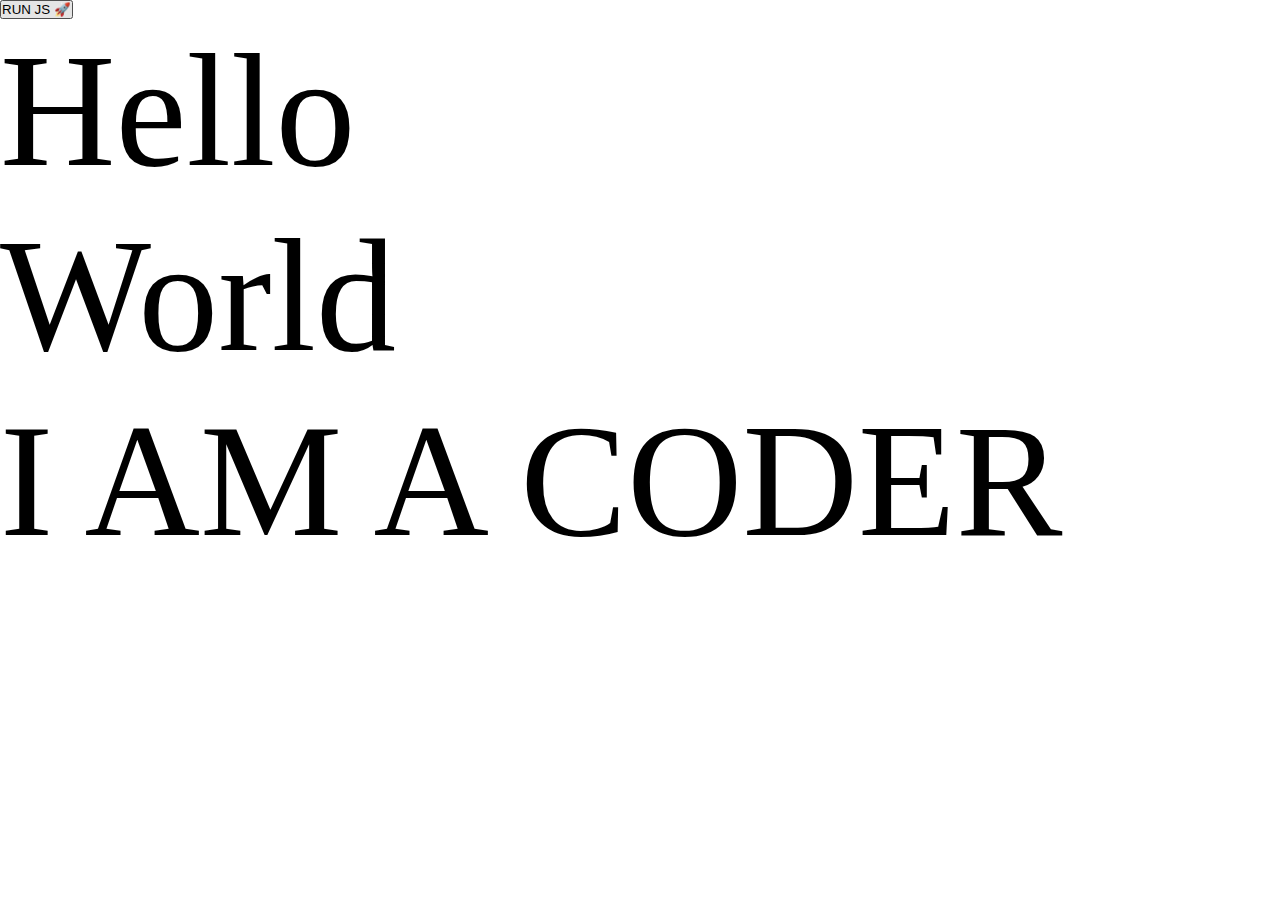
==== index.html @ eb116c96 "19.05" ====
<!DOCTYPE html>
<html lang="en">
<head>
    <meta charset="UTF-8">
    <title>Random Hex & Counter JS</title>
    <link rel="icon" type="image/x-icon" href="favicon.ico">
    <link href="style.css" rel="stylesheet">
    <link href="https://cdn.jsdelivr.net/npm/bootstrap@5.2.0-beta1/dist/css/bootstrap.min.css" rel="stylesheet" integrity="sha384-0evHe/X+R7YkIZDRvuzKMRqM+OrBnVFBL6DOitfPri4tjfHxaWutUpFmBp4vmVor" crossorigin="anonymous">
    <script src="https://cdn.jsdelivr.net/npm/bootstrap@5.2.0-beta1/dist/js/bootstrap.bundle.min.js" integrity="sha384-pprn3073KE6tl6bjs2QrFaJGz5/SUsLqktiwsUTF55Jfv3qYSDhgCecCxMW52nD2" crossorigin="anonymous"></script>

</head>
<body id="discoEffect"> <!--sag mir, wo der Wirkung die Superpower liegt-->
<button onclick="discoLight()"> RUN JS 🚀</button> <!--starte die Superpower-->

<p class="st">Hello</p>
<p class="st1">World</p>
<p class="st2">I AM A CODER</p>

<script src="scripts.js"></script> <!--wo ist die Superpower-->
</body>
</html>
---- style.css ----
* {
    padding: 0;
    margin: 0;
}

.st , .st1 , .st2{
    font-size: 10em;
}
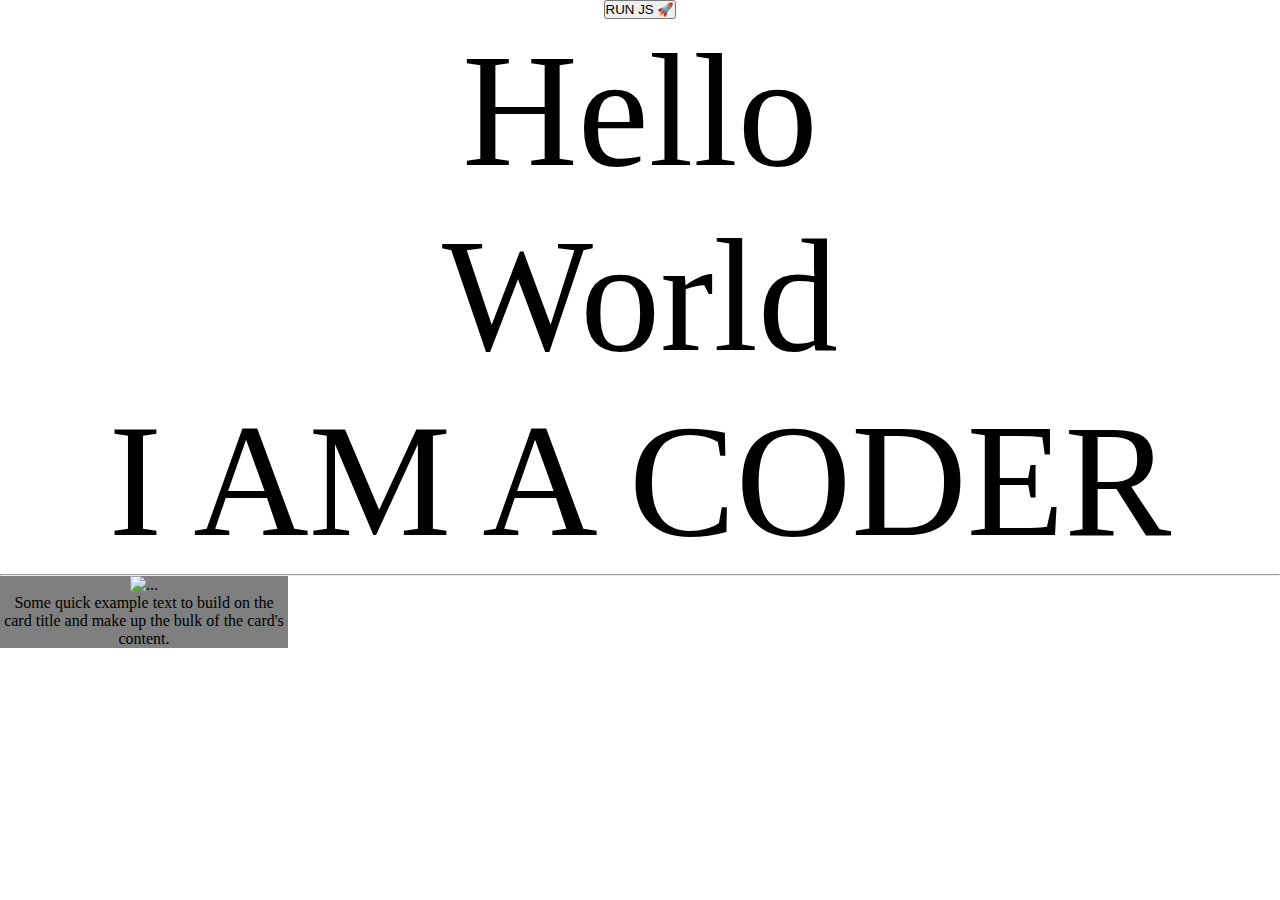
==== commit b960d5f5: "complete Code" ====
--- a/index.html
+++ b/index.html
@@ -10,11 +10,18 @@
 
 </head>
 <body id="discoEffect"> <!--sag mir, wo der Wirkung die Superpower liegt-->
-<button onclick="discoLight()"> RUN JS 🚀</button> <!--starte die Superpower-->
+<button class="btn btn-dark" onclick="discoLight()"> RUN JS 🚀</button> <!--starte die Superpower-->
 
 <p class="st">Hello</p>
 <p class="st1">World</p>
 <p class="st2">I AM A CODER</p>
+<hr>
+<div class="card" style="width: 18rem;">
+    <img src="..." class="card-img-top" alt="...">
+    <div class="card-body">
+        <p class="card-text">Some quick example text to build on the card title and make up the bulk of the card's content.</p>
+    </div>
+</div>
 
 <script src="scripts.js"></script> <!--wo ist die Superpower-->
 </body>
--- a/style.css
+++ b/style.css
@@ -3,6 +3,19 @@
     margin: 0;
 }
 
-.st , .st1 , .st2{
+.st, .st1, .st2 {
     font-size: 10em;
+}
+
+#discoEffect {
+    text-align: center;
+}
+
+:root {
+    --farbe1: rgba(0, 0, 0, 0.5);
+    --farbe2: rgba(0, 0, 0, 0.5);
+}
+
+.card {
+    background: linear-gradient(to top, var(--farbe1), var(--farbe2));
 }